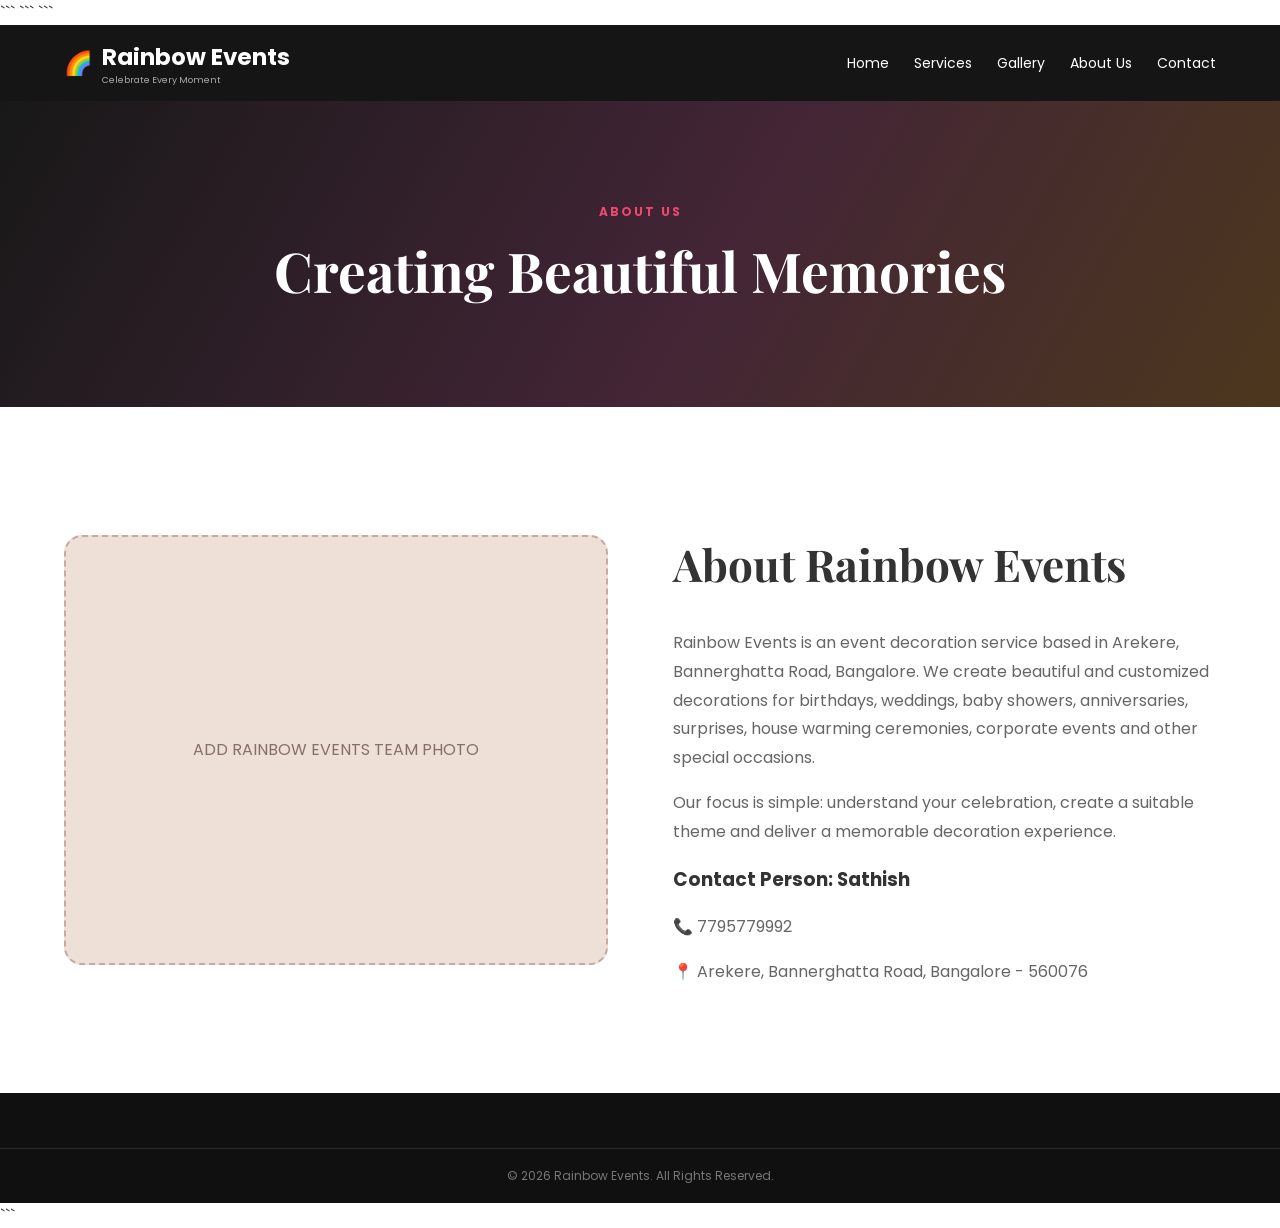
==== aboutus.html @ eba71e8c "Initial commit" ====
<!DOCTYPE html>

<html lang="en">

<head>

```
<meta charset="UTF-8">

<meta
    name="viewport"
    content="width=device-width, initial-scale=1.0"
>

<title>About Us | Rainbow Events</title>

<link
    rel="stylesheet"
    href="assets/css/style.css"
>

<link
    href="https://fonts.googleapis.com/css2?family=Poppins:wght@400;600;700&family=Playfair+Display:wght@600;700&display=swap"
    rel="stylesheet"
>
```

</head>

<body>

```
<!-- HEADER -->

<header>

    <div class="nav container">

        <a
            class="logo"
            href="index.html"
        >

            🌈

            <span>

                Rainbow Events

                <small>
                    Celebrate Every Moment
                </small>

            </span>

        </a>


        <button
            class="menu"
            id="menu"
        >

            ☰

        </button>


        <nav id="navlinks">

            <a href="index.html">
                Home
            </a>

            <a href="services.html">
                Services
            </a>

            <a href="gallery.html">
                Gallery
            </a>

            <a href="aboutus.html">
                About Us
            </a>

            <a href="contact.html">
                Contact
            </a>

        </nav>

    </div>

</header>



<!-- PAGE HERO -->

<section class="pagehero">

    <div class="container">

        <p class="tag">
            ABOUT US
        </p>


        <h1>
            Creating Beautiful Memories
        </h1>

    </div>

</section>



<!-- ABOUT SECTION -->

<section class="section container about">


    <!-- TEAM PHOTO PLACEHOLDER -->

    <div class="photo-placeholder big">

        ADD RAINBOW EVENTS TEAM PHOTO

    </div>



    <!-- ABOUT CONTENT -->

    <div>

        <h2>
            About Rainbow Events
        </h2>


        <p>

            Rainbow Events is an event decoration service based in
            Arekere, Bannerghatta Road, Bangalore. We create beautiful
            and customized decorations for birthdays, weddings, baby
            showers, anniversaries, surprises, house warming ceremonies,
            corporate events and other special occasions.

        </p>


        <p>

            Our focus is simple: understand your celebration,
            create a suitable theme and deliver a memorable
            decoration experience.

        </p>


        <h3>
            Contact Person: Sathish
        </h3>


        <p>
            📞 7795779992
        </p>


        <p>

            📍 Arekere, Bannerghatta Road,
            Bangalore - 560076

        </p>

    </div>


</section>



<!-- FOOTER -->

<footer>

    <div class="copyright">

        © 2026 Rainbow Events.
        All Rights Reserved.

    </div>

</footer>



<!-- JAVASCRIPT -->

<script src="assets/js/script.js"></script>
```

</body>

</html>
---- assets/css/style.css ----
:root {
    --pink: #ef476f;
    --orange: #ff9f43;
    --dark: #171717;
    --cream: #faf7f4;
    --gray: #666;
}

* {
    box-sizing: border-box;
}

html {
    scroll-behavior: smooth;
}

body {
    margin: 0;
    font-family: Poppins, Arial, sans-serif;
    color: #333;
    background: #fff;
}

a {
    text-decoration: none;
    color: inherit;
}

img {
    max-width: 100%;
}

/* =========================
   CONTAINER
========================= */

.container {
    width: min(90%, 1200px);
    margin: auto;
}

/* =========================
   HEADER
========================= */

header {
    height: 76px;
    background: #151515;
    color: #fff;
    position: sticky;
    top: 0;
    z-index: 100;
}

.nav {
    height: 76px;
    display: flex;
    align-items: center;
    justify-content: space-between;
}

.logo {
    font-size: 23px;
    font-weight: 700;
    display: flex;
    gap: 9px;
    align-items: center;
}

.logo small {
    display: block;
    font-size: 9px;
    color: #aaa;
    font-weight: 400;
}

nav {
    display: flex;
    gap: 25px;
    font-size: 14px;
}

nav a:hover {
    color: var(--orange);
}

.call,
.btn {
    padding: 12px 20px;
    border-radius: 28px;
}

.call,
.primary {
    background: var(--pink);
    color: #fff;
}

.menu {
    display: none;
    background: none;
    border: 0;
    color: #fff;
    font-size: 25px;
    cursor: pointer;
}

/* =========================
   HERO
========================= */

.hero,
.pagehero {
    background: linear-gradient(
        120deg,
        #181818,
        #432536 55%,
        #4c371d
    );
    color: #fff;
}

.hero {
    min-height: 620px;
    display: flex;
    align-items: center;
}

.hero h1,
.pagehero h1,
h1,
h2 {
    font-family: "Playfair Display", serif;
}

.hero h1 {
    font-size: clamp(42px, 6vw, 75px);
    line-height: 1.1;
    margin: 15px 0;
}

.hero h1 span {
    background: linear-gradient(
        90deg,
        var(--pink),
        var(--orange)
    );
    color: transparent;
    background-clip: text;
    -webkit-background-clip: text;
}

.lead {
    max-width: 680px;
    color: #ddd;
    line-height: 1.8;
}

.tag {
    color: var(--pink);
    font-size: 12px;
    font-weight: 700;
    letter-spacing: 2px;
}

.actions {
    display: flex;
    gap: 12px;
    margin-top: 25px;
}

.whatsapp {
    background: #25d366;
    color: white;
    border: 0;
    cursor: pointer;
}

.hero-info {
    margin-top: 40px;
    color: #ddd;
    font-size: 14px;
}

/* =========================
   SECTIONS
========================= */

.section {
    padding: 90px 0;
}

.alt {
    background: var(--cream);
}

/* =========================
   INTRO / ABOUT
========================= */

.intro,
.about {
    display: grid;
    grid-template-columns: 1fr 1fr;
    gap: 65px;
    align-items: center;
}

.intro h2,
.about h2 {
    font-size: 44px;
}

.intro p,
.about p {
    line-height: 1.8;
    color: var(--gray);
}

/* =========================
   IMAGE PLACEHOLDER
========================= */

.photo-placeholder {
    width: 100%;
    background: #eee0d7;
    border: 2px dashed #c6aaa0;
    color: #876f66;
    display: flex;
    align-items: center;
    justify-content: center;
    text-align: center;
    overflow: hidden;
}

/* Main large image */

.photo-placeholder.big {
    width: 100%;
    height: 430px;
    min-height: 0;
    border-radius: 18px;
}

/* Actual image inside placeholder */

.photo-placeholder img {
    width: 100%;
    height: 100%;
    display: block;
    object-fit: cover;
    object-position: center;
    border-radius: 18px;
}

/* =========================
   TICKS
========================= */

.ticks {
    display: grid;
    grid-template-columns: 1fr 1fr;
    gap: 12px;
    margin: 25px 0;
}

.textlink {
    color: var(--pink);
    font-weight: 700;
}

/* =========================
   SECTION HEADING
========================= */

.heading {
    text-align: center;
    max-width: 700px;
    margin: 0 auto 50px;
}

.heading h2 {
    font-size: 45px;
    margin: 10px;
}

.heading p:last-child {
    color: var(--gray);
}

/* =========================
   CARDS
========================= */

.cards {
    display: grid;
    grid-template-columns: repeat(
        auto-fit,
        minmax(250px, 1fr)
    );
    gap: 22px;
}

.card {
    background: #fff;
    border-radius: 16px;
    overflow: hidden;
    box-shadow: 0 8px 28px #00000012;
    transition: 0.3s;
}

.card:hover {
    transform: translateY(-7px);
}

/* Card image container */

.card .image {
    height: 210px;
    background: linear-gradient(
        135deg,
        #eee0d7,
        #f7f3ef
    );
    display: flex;
    align-items: center;
    justify-content: center;
    color: #876f66;
    text-align: center;
    overflow: hidden;
}

/* Images inside cards */

.card .image img {
    width: 100%;
    height: 100%;
    display: block;
    object-fit: cover;
    object-position: center;
}

/* Card content */

.card .content {
    padding: 23px;
}

.number {
    color: var(--pink);
    font-size: 12px;
    font-weight: bold;
}

.card h3 {
    margin: 8px 0;
}

.card p {
    color: var(--gray);
    font-size: 14px;
    line-height: 1.7;
}

.card button {
    border: 0;
    background: none;
    color: var(--pink);
    font-weight: bold;
    cursor: pointer;
}

/* =========================
   CENTER
========================= */

.center {
    text-align: center;
    margin-top: 35px;
}

/* =========================
   DARK SECTION
========================= */

.dark {
    background: #171717;
    color: white;
}

.light h2 {
    color: #fff;
}

/* =========================
   FEATURES
========================= */

.features,
.steps {
    display: grid;
    grid-template-columns: repeat(4, 1fr);
    gap: 20px;
}

.features article {
    border: 1px solid #333;
    padding: 30px;
    text-align: center;
    border-radius: 14px;
}

.features article:first-letter {
    font-size: 30px;
}

.features p {
    color: #aaa;
}

/* =========================
   STEPS
========================= */

.steps article {
    padding: 28px;
    background: var(--cream);
    border-radius: 14px;
}

.steps b {
    font-size: 28px;
    color: var(--pink);
}

/* =========================
   PAGE HERO
========================= */

.pagehero {
    padding: 90px 0;
    text-align: center;
}

.pagehero h1 {
    font-size: 55px;
    margin: 10px;
}

/* =========================
   FILTERS
========================= */

.filters {
    text-align: center;
    margin-bottom: 30px;
}

.filters button {
    border: 1px solid #ddd;
    background: #fff;
    padding: 10px 16px;
    border-radius: 22px;
    margin: 4px;
    cursor: pointer;
}

.filters .active,
.filters button:hover {
    background: #171717;
    color: #fff;
}

/* =========================
   GALLERY
========================= */

.gallery {
    display: grid;
    grid-template-columns: repeat(
        auto-fit,
        minmax(250px, 1fr)
    );
    gap: 18px;
}

/* Gallery item */

.gallery .item {
    height: 260px;
    background: #eee0d7;
    border: 2px dashed #c6aaa0;
    border-radius: 14px;
    display: flex;
    align-items: center;
    justify-content: center;
    color: #876f66;
    overflow: hidden;
}

/* Gallery images */

.gallery .item img {
    width: 100%;
    height: 100%;
    display: block;
    object-fit: cover;
    object-position: center;
}

/* =========================
   CONTACT PAGE
========================= */

.contact-page {
    background: var(--cream);
}

.contactgrid {
    display: grid;
    grid-template-columns: 1fr 1fr;
    gap: 50px;
}

.contactgrid form {
    background: #fff;
    padding: 35px;
    border-radius: 16px;
}

.contactgrid input,
.contactgrid select,
.contactgrid textarea {
    width: 100%;
    padding: 13px;
    margin: 8px 0;
    border: 1px solid #ddd;
    border-radius: 8px;
    font-family: inherit;
}

.contactgrid textarea {
    height: 100px;
    resize: vertical;
}

/* =========================
   FOOTER
========================= */

footer {
    background: #101010;
    color: #fff;
    padding-top: 55px;
}

.footer {
    display: grid;
    grid-template-columns: 2fr 1fr 1fr;
    gap: 40px;
    padding-bottom: 45px;
}

.footer a {
    display: block;
    color: #bbb;
    margin: 8px 0;
}

.footer p {
    color: #aaa;
}

.copyright {
    text-align: center;
    padding: 18px;
    border-top: 1px solid #292929;
    color: #777;
    font-size: 12px;
}

/* =========================
   FLOATING WHATSAPP
========================= */

.floating {
    position: fixed;
    right: 20px;
    bottom: 20px;
    background: #25d366;
    color: #fff;
    padding: 14px 18px;
    border-radius: 30px;
    box-shadow: 0 5px 20px #0005;
    z-index: 99;
}

/* =========================
   TABLET
========================= */

@media (max-width: 800px) {

    nav {
        display: none;
        position: absolute;
        top: 76px;
        left: 0;
        width: 100%;
        background: #151515;
        flex-direction: column;
        text-align: center;
        padding: 25px;
    }

    .menu {
        display: block;
    }

    nav.show {
        display: flex;
    }

    .call {
        display: none;
    }

    .intro,
    .about,
    .contactgrid {
        grid-template-columns: 1fr;
    }

    .features,
    .steps {
        grid-template-columns: repeat(2, 1fr);
    }

    .footer {
        grid-template-columns: 1fr;
    }

    .hero {
        min-height: 580px;
    }

    .pagehero h1 {
        font-size: 40px;
    }

    /* Make large image responsive */

    .photo-placeholder.big {
        height: 400px;
    }

    .gallery .item {
        height: 240px;
    }
}

/* =========================
   MOBILE
========================= */

@media (max-width: 500px) {

    .section {
        padding: 65px 0;
    }

    .features,
    .steps,
    .ticks {
        grid-template-columns: 1fr;
    }

    .hero h1 {
        font-size: 43px;
    }

    .heading h2,
    .intro h2,
    .about h2 {
        font-size: 35px;
    }

    .actions {
        flex-direction: column;
        width: max-content;
    }

    .pagehero h1 {
        font-size: 34px;
    }

    /* Mobile main image */

    .photo-placeholder.big {
        height: 300px;
    }

    /* Mobile card images */

    .card .image {
        height: 200px;
    }

    /* Mobile gallery */

    .gallery {
        grid-template-columns: 1fr;
    }

    .gallery .item {
        height: 240px;
    }

    .floating {
        right: 15px;
        bottom: 15px;
        padding: 12px 16px;
    }
}
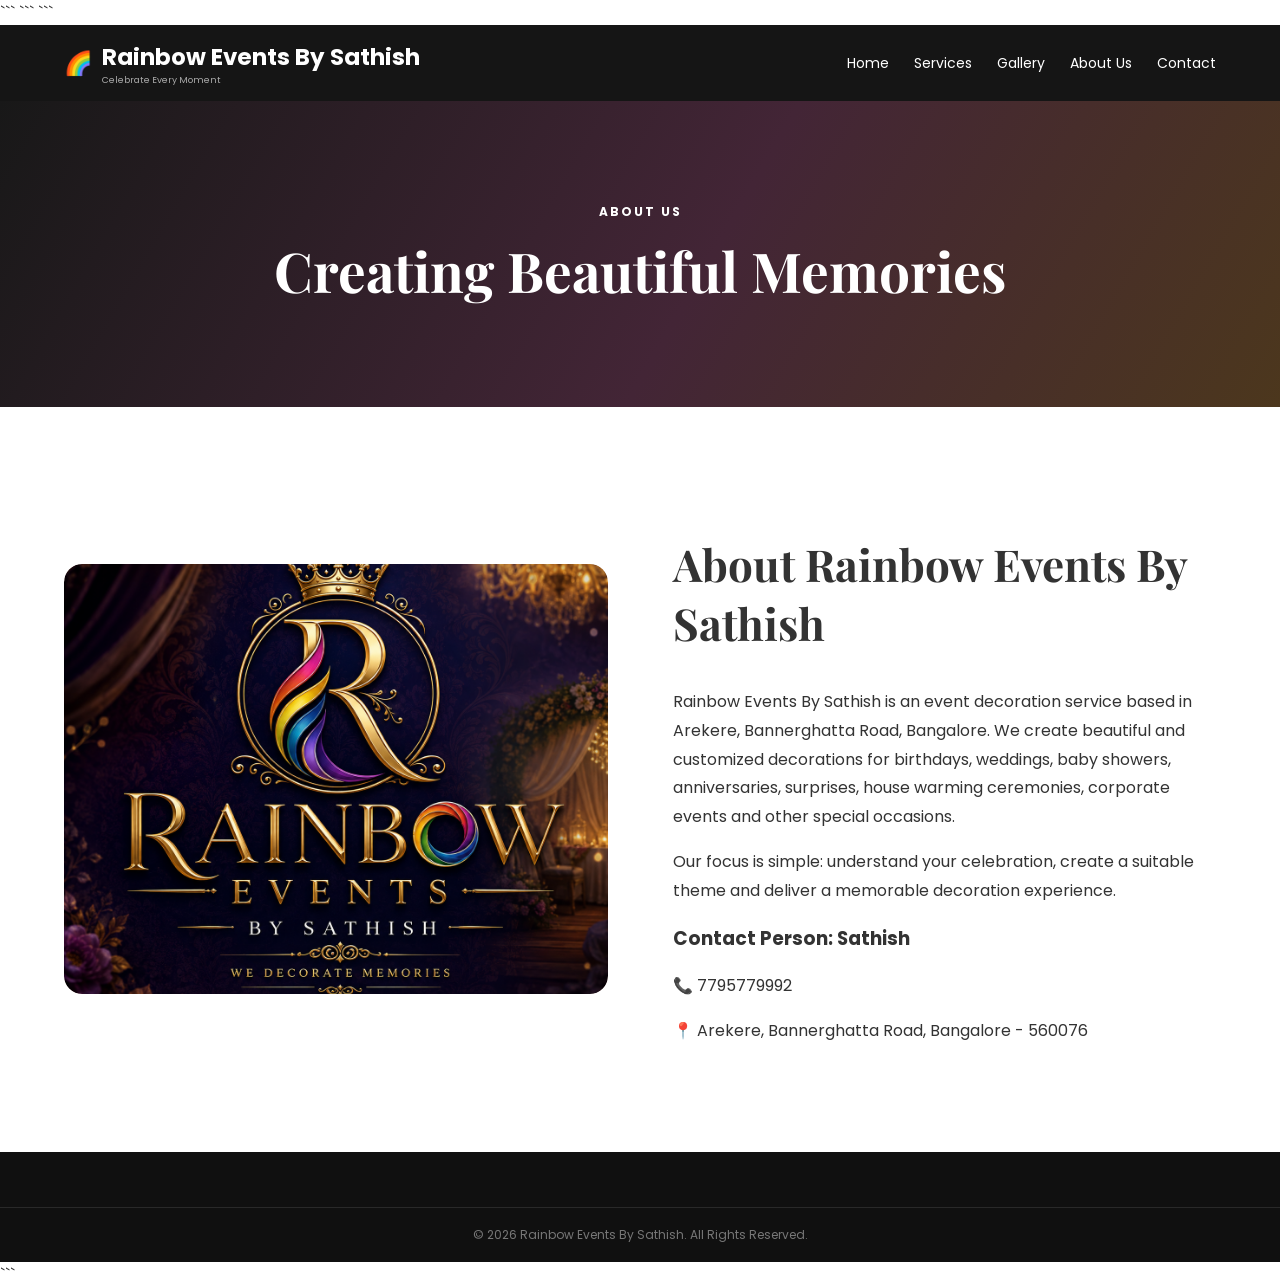
==== commit e288cfb3: "Updated website with latest changes" ====
--- a/aboutus.html
+++ b/aboutus.html
@@ -12,7 +12,7 @@
     content="width=device-width, initial-scale=1.0"
 >
 
-<title>About Us | Rainbow Events</title>
+<title>About Us | Rainbow Events By Sathish</title>
 
 <link
     rel="stylesheet"
@@ -45,7 +45,7 @@
 
             <span>
 
-                Rainbow Events
+                Rainbow Events By Sathish
 
                 <small>
                     Celebrate Every Moment
@@ -126,7 +126,10 @@
 
     <div class="photo-placeholder big">
 
-        ADD RAINBOW EVENTS TEAM PHOTO
+            <img
+                src="assets/images/logo.png"
+                alt="Rainbow Events By Sathish Decoration"
+            >
 
     </div>
 
@@ -137,13 +140,13 @@
     <div>
 
         <h2>
-            About Rainbow Events
+            About Rainbow Events By Sathish
         </h2>
 
 
         <p>
 
-            Rainbow Events is an event decoration service based in
+            Rainbow Events By Sathish is an event decoration service based in
             Arekere, Bannerghatta Road, Bangalore. We create beautiful
             and customized decorations for birthdays, weddings, baby
             showers, anniversaries, surprises, house warming ceremonies,
@@ -191,7 +194,7 @@
 
     <div class="copyright">
 
-        © 2026 Rainbow Events.
+        © 2026 Rainbow Events By Sathish.
         All Rights Reserved.
 
     </div>
--- a/assets/css/style.css
+++ b/assets/css/style.css
@@ -1,3 +1,4 @@
+```css
 :root {
     --pink: #ef476f;
     --orange: #ff9f43;
@@ -28,20 +29,27 @@
 
 img {
     max-width: 100%;
-}
-
-/* =========================
+    vertical-align: middle;
+}
+
+button {
+    font-family: inherit;
+}
+
+
+/* =========================================================
    CONTAINER
-========================= */
+========================================================= */
 
 .container {
     width: min(90%, 1200px);
     margin: auto;
 }
 
-/* =========================
+
+/* =========================================================
    HEADER
-========================= */
+========================================================= */
 
 header {
     height: 76px;
@@ -80,6 +88,10 @@
     font-size: 14px;
 }
 
+nav a {
+    transition: color 0.3s ease;
+}
+
 nav a:hover {
     color: var(--orange);
 }
@@ -94,6 +106,14 @@
 .primary {
     background: var(--pink);
     color: #fff;
+}
+
+.call {
+    transition: 0.3s ease;
+}
+
+.call:hover {
+    background: var(--orange);
 }
 
 .menu {
@@ -105,9 +125,10 @@
     cursor: pointer;
 }
 
-/* =========================
+
+/* =========================================================
    HERO
-========================= */
+========================================================= */
 
 .hero,
 .pagehero {
@@ -145,6 +166,7 @@
         var(--pink),
         var(--orange)
     );
+
     color: transparent;
     background-clip: text;
     -webkit-background-clip: text;
@@ -169,6 +191,15 @@
     margin-top: 25px;
 }
 
+.btn {
+    display: inline-block;
+    transition: 0.3s ease;
+}
+
+.btn:hover {
+    transform: translateY(-2px);
+}
+
 .whatsapp {
     background: #25d366;
     color: white;
@@ -182,9 +213,10 @@
     font-size: 14px;
 }
 
-/* =========================
+
+/* =========================================================
    SECTIONS
-========================= */
+========================================================= */
 
 .section {
     padding: 90px 0;
@@ -194,9 +226,10 @@
     background: var(--cream);
 }
 
-/* =========================
+
+/* =========================================================
    INTRO / ABOUT
-========================= */
+========================================================= */
 
 .intro,
 .about {
@@ -217,45 +250,55 @@
     color: var(--gray);
 }
 
-/* =========================
-   IMAGE PLACEHOLDER
-========================= */
+
+/* =========================================================
+   BIG PHOTO
+   THIS IMAGE IS COMPLETELY SEPARATE FROM SLIDESHOW
+========================================================= */
 
 .photo-placeholder {
     width: 100%;
     background: #eee0d7;
-    border: 2px dashed #c6aaa0;
+    border: none;
     color: #876f66;
+
     display: flex;
     align-items: center;
     justify-content: center;
+
     text-align: center;
     overflow: hidden;
 }
-
-/* Main large image */
 
 .photo-placeholder.big {
     width: 100%;
     height: 430px;
     min-height: 0;
     border-radius: 18px;
-}
-
-/* Actual image inside placeholder */
-
-.photo-placeholder img {
+    overflow: hidden;
+}
+
+.photo-placeholder.big img {
     width: 100%;
     height: 100%;
+
     display: block;
+
     object-fit: cover;
     object-position: center;
+
+    position: static;
+
+    opacity: 1;
+    visibility: visible;
+
     border-radius: 18px;
 }
 
-/* =========================
+
+/* =========================================================
    TICKS
-========================= */
+========================================================= */
 
 .ticks {
     display: grid;
@@ -269,9 +312,14 @@
     font-weight: 700;
 }
 
-/* =========================
+.textlink:hover {
+    color: var(--orange);
+}
+
+
+/* =========================================================
    SECTION HEADING
-========================= */
+========================================================= */
 
 .heading {
     text-align: center;
@@ -288,16 +336,19 @@
     color: var(--gray);
 }
 
-/* =========================
-   CARDS
-========================= */
+
+/* =========================================================
+   SERVICE CARDS
+========================================================= */
 
 .cards {
     display: grid;
+
     grid-template-columns: repeat(
         auto-fit,
         minmax(250px, 1fr)
     );
+
     gap: 22px;
 }
 
@@ -305,42 +356,171 @@
     background: #fff;
     border-radius: 16px;
     overflow: hidden;
+
     box-shadow: 0 8px 28px #00000012;
-    transition: 0.3s;
+
+    transition: transform 0.3s ease;
 }
 
 .card:hover {
     transform: translateY(-7px);
 }
 
-/* Card image container */
+
+/* =========================================================
+   SERVICE IMAGE
+========================================================= */
 
 .card .image {
     height: 210px;
+
     background: linear-gradient(
         135deg,
         #eee0d7,
         #f7f3ef
     );
+
     display: flex;
     align-items: center;
     justify-content: center;
+
     color: #876f66;
     text-align: center;
+
     overflow: hidden;
 }
 
-/* Images inside cards */
-
-.card .image img {
+
+/* =========================================================
+   SLIDESHOW CONTAINER
+========================================================= */
+
+.card .image.slideshow {
+    position: relative;
+    overflow: hidden;
+}
+
+
+/* =========================================================
+   SLIDES
+========================================================= */
+
+.card .image.slideshow .slide {
+    position: absolute;
+
+    top: 0;
+    left: 0;
+
     width: 100%;
     height: 100%;
+
     display: block;
+
     object-fit: cover;
     object-position: center;
-}
-
-/* Card content */
+
+    opacity: 0;
+    visibility: hidden;
+
+    transition: opacity 0.3s ease;
+}
+
+.card .image.slideshow .slide.active {
+    opacity: 1;
+    visibility: visible;
+
+    z-index: 1;
+}
+
+
+/* =========================================================
+   SLIDER ARROWS
+========================================================= */
+
+.card .image.slideshow .slide-btn {
+    position: absolute;
+
+    top: 50%;
+    transform: translateY(-50%);
+
+    width: 34px;
+    height: 34px;
+
+    border: none;
+    border-radius: 50%;
+
+    background: rgba(0, 0, 0, 0.65);
+
+    color: #fff;
+
+    display: flex;
+    align-items: center;
+    justify-content: center;
+
+    padding: 0;
+
+    font-size: 18px;
+    font-weight: 700;
+
+    line-height: 1;
+
+    cursor: pointer;
+
+    z-index: 10;
+
+    transition:
+        background 0.2s ease,
+        transform 0.2s ease;
+}
+
+.card .image.slideshow .slide-btn:hover {
+    background: rgba(0, 0, 0, 0.9);
+}
+
+.card .image.slideshow .slide-btn:active {
+    transform: translateY(-50%) scale(0.9);
+}
+
+.card .image.slideshow .prev {
+    left: 10px;
+}
+
+.card .image.slideshow .next {
+    right: 10px;
+}
+
+
+/* =========================================================
+   IMAGE COUNTER
+========================================================= */
+
+.card .image.slideshow .slide-counter {
+    position: absolute;
+
+    left: 50%;
+    bottom: 8px;
+
+    transform: translateX(-50%);
+
+    background: rgba(0, 0, 0, 0.65);
+
+    color: #fff;
+
+    padding: 3px 9px;
+
+    border-radius: 20px;
+
+    font-size: 11px;
+
+    z-index: 10;
+
+    pointer-events: none;
+}
+
+
+/* =========================================================
+   CARD CONTENT
+========================================================= */
 
 .card .content {
     padding: 23px;
@@ -362,26 +542,41 @@
     line-height: 1.7;
 }
 
-.card button {
+.card .book-service {
     border: 0;
     background: none;
+
     color: var(--pink);
+
     font-weight: bold;
+
     cursor: pointer;
-}
-
-/* =========================
+
+    padding: 0;
+
+    font-family: inherit;
+
+    transition: color 0.3s ease;
+}
+
+.card .book-service:hover {
+    color: var(--orange);
+}
+
+
+/* =========================================================
    CENTER
-========================= */
+========================================================= */
 
 .center {
     text-align: center;
     margin-top: 35px;
 }
 
-/* =========================
+
+/* =========================================================
    DARK SECTION
-========================= */
+========================================================= */
 
 .dark {
     background: #171717;
@@ -392,9 +587,10 @@
     color: #fff;
 }
 
-/* =========================
+
+/* =========================================================
    FEATURES
-========================= */
+========================================================= */
 
 .features,
 .steps {
@@ -405,9 +601,19 @@
 
 .features article {
     border: 1px solid #333;
+
     padding: 30px;
+
     text-align: center;
+
     border-radius: 14px;
+
+    transition: 0.3s ease;
+}
+
+.features article:hover {
+    transform: translateY(-5px);
+    border-color: #555;
 }
 
 .features article:first-letter {
@@ -418,14 +624,23 @@
     color: #aaa;
 }
 
-/* =========================
+
+/* =========================================================
    STEPS
-========================= */
+========================================================= */
 
 .steps article {
     padding: 28px;
+
     background: var(--cream);
+
     border-radius: 14px;
+
+    transition: 0.3s ease;
+}
+
+.steps article:hover {
+    transform: translateY(-5px);
 }
 
 .steps b {
@@ -433,9 +648,10 @@
     color: var(--pink);
 }
 
-/* =========================
+
+/* =========================================================
    PAGE HERO
-========================= */
+========================================================= */
 
 .pagehero {
     padding: 90px 0;
@@ -447,9 +663,10 @@
     margin: 10px;
 }
 
-/* =========================
+
+/* =========================================================
    FILTERS
-========================= */
+========================================================= */
 
 .filters {
     text-align: center;
@@ -458,11 +675,18 @@
 
 .filters button {
     border: 1px solid #ddd;
+
     background: #fff;
+
     padding: 10px 16px;
+
     border-radius: 22px;
+
     margin: 4px;
+
     cursor: pointer;
+
+    transition: 0.3s ease;
 }
 
 .filters .active,
@@ -471,46 +695,55 @@
     color: #fff;
 }
 
-/* =========================
+
+/* =========================================================
    GALLERY
-========================= */
+========================================================= */
 
 .gallery {
     display: grid;
+
     grid-template-columns: repeat(
         auto-fit,
         minmax(250px, 1fr)
     );
+
     gap: 18px;
 }
-
-/* Gallery item */
 
 .gallery .item {
     height: 260px;
+
     background: #eee0d7;
-    border: 2px dashed #c6aaa0;
+
+    border: none;
+
     border-radius: 14px;
+
     display: flex;
+
     align-items: center;
     justify-content: center;
+
     color: #876f66;
+
     overflow: hidden;
 }
-
-/* Gallery images */
 
 .gallery .item img {
     width: 100%;
     height: 100%;
+
     display: block;
+
     object-fit: cover;
     object-position: center;
 }
 
-/* =========================
-   CONTACT PAGE
-========================= */
+
+/* =========================================================
+   CONTACT
+========================================================= */
 
 .contact-page {
     background: var(--cream);
@@ -518,25 +751,48 @@
 
 .contactgrid {
     display: grid;
+
     grid-template-columns: 1fr 1fr;
+
     gap: 50px;
 }
 
 .contactgrid form {
     background: #fff;
+
     padding: 35px;
+
     border-radius: 16px;
+
+    box-shadow: 0 8px 28px #00000010;
 }
 
 .contactgrid input,
 .contactgrid select,
 .contactgrid textarea {
     width: 100%;
+
     padding: 13px;
+
     margin: 8px 0;
+
     border: 1px solid #ddd;
+
     border-radius: 8px;
+
     font-family: inherit;
+
+    font-size: 14px;
+
+    outline: none;
+
+    transition: border-color 0.3s ease;
+}
+
+.contactgrid input:focus,
+.contactgrid select:focus,
+.contactgrid textarea:focus {
+    border-color: var(--pink);
 }
 
 .contactgrid textarea {
@@ -544,27 +800,41 @@
     resize: vertical;
 }
 
-/* =========================
+
+/* =========================================================
    FOOTER
-========================= */
+========================================================= */
 
 footer {
     background: #101010;
+
     color: #fff;
+
     padding-top: 55px;
 }
 
 .footer {
     display: grid;
+
     grid-template-columns: 2fr 1fr 1fr;
+
     gap: 40px;
+
     padding-bottom: 45px;
 }
 
 .footer a {
     display: block;
+
     color: #bbb;
+
     margin: 8px 0;
+
+    transition: color 0.3s ease;
+}
+
+.footer a:hover {
+    color: var(--orange);
 }
 
 .footer p {
@@ -573,43 +843,69 @@
 
 .copyright {
     text-align: center;
+
     padding: 18px;
+
     border-top: 1px solid #292929;
+
     color: #777;
+
     font-size: 12px;
 }
 
-/* =========================
+
+/* =========================================================
    FLOATING WHATSAPP
-========================= */
+========================================================= */
 
 .floating {
     position: fixed;
+
     right: 20px;
     bottom: 20px;
+
     background: #25d366;
+
     color: #fff;
+
     padding: 14px 18px;
+
     border-radius: 30px;
+
     box-shadow: 0 5px 20px #0005;
+
     z-index: 99;
-}
-
-/* =========================
+
+    transition: 0.3s ease;
+}
+
+.floating:hover {
+    transform: translateY(-3px);
+}
+
+
+/* =========================================================
    TABLET
-========================= */
+========================================================= */
 
 @media (max-width: 800px) {
 
     nav {
         display: none;
+
         position: absolute;
+
         top: 76px;
         left: 0;
+
         width: 100%;
+
         background: #151515;
+
         flex-direction: column;
+
         text-align: center;
+
         padding: 25px;
     }
 
@@ -648,8 +944,6 @@
         font-size: 40px;
     }
 
-    /* Make large image responsive */
-
     .photo-placeholder.big {
         height: 400px;
     }
@@ -659,9 +953,10 @@
     }
 }
 
-/* =========================
+
+/* =========================================================
    MOBILE
-========================= */
+========================================================= */
 
 @media (max-width: 500px) {
 
@@ -694,19 +989,31 @@
         font-size: 34px;
     }
 
-    /* Mobile main image */
-
     .photo-placeholder.big {
         height: 300px;
     }
 
-    /* Mobile card images */
-
     .card .image {
         height: 200px;
     }
 
-    /* Mobile gallery */
+    .card .image.slideshow {
+        height: 200px;
+    }
+
+    .card .image.slideshow .slide-btn {
+        width: 30px;
+        height: 30px;
+        font-size: 16px;
+    }
+
+    .card .image.slideshow .prev {
+        left: 8px;
+    }
+
+    .card .image.slideshow .next {
+        right: 8px;
+    }
 
     .gallery {
         grid-template-columns: 1fr;
@@ -719,6 +1026,8 @@
     .floating {
         right: 15px;
         bottom: 15px;
+
         padding: 12px 16px;
     }
-}+}
+```
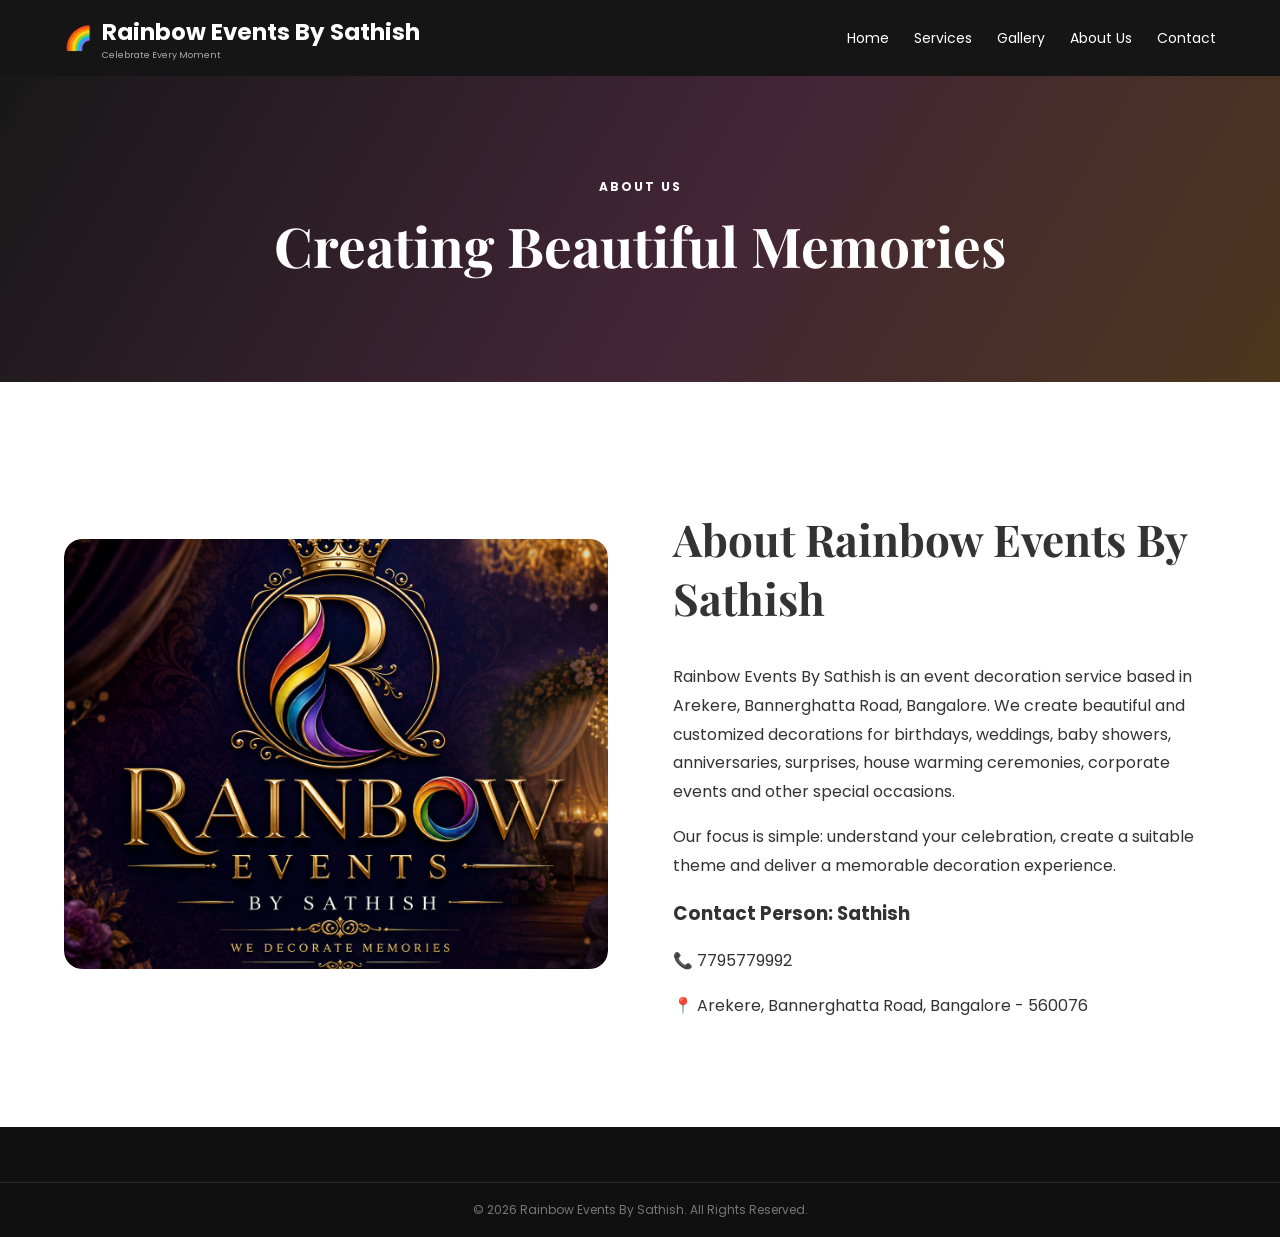
==== commit 7450e4ab: "removed the extra symbols" ====
--- a/aboutus.html
+++ b/aboutus.html
@@ -4,7 +4,6 @@
 
 <head>
 
-```
 <meta charset="UTF-8">
 
 <meta
@@ -23,13 +22,12 @@
     href="https://fonts.googleapis.com/css2?family=Poppins:wght@400;600;700&family=Playfair+Display:wght@600;700&display=swap"
     rel="stylesheet"
 >
-```
+
 
 </head>
 
 <body>
 
-```
 <!-- HEADER -->
 
 <header>
@@ -206,7 +204,7 @@
 <!-- JAVASCRIPT -->
 
 <script src="assets/js/script.js"></script>
-```
+
 
 </body>
 
